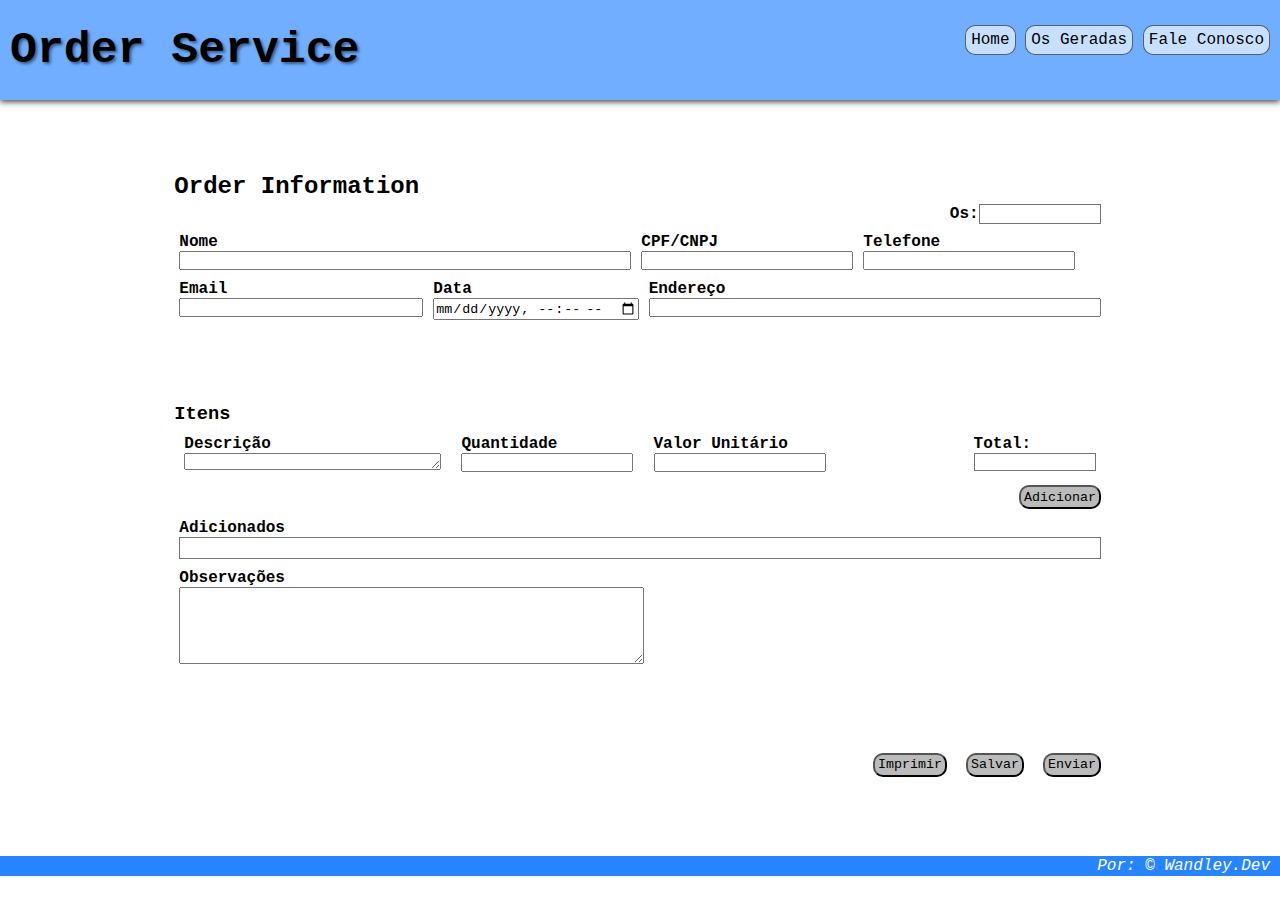
==== index.html @ 3a69861b "upproject" ====
<!DOCTYPE html>
<html lang="pt-br">
<head>
    <meta charset="UTF-8">
    <meta name="viewport" content="width=device-width, initial-scale=1.0">
    <title>Order Service - Management System</title>
    <link rel="stylesheet" href="https://fonts.googleapis.com/css2?family=Material+Symbols+Outlined:opsz,wght,FILL,GRAD@24,400,0,0&icon_names=menu" />
    <link rel="stylesheet" href="estilos/style.css">
    <link rel="stylesheet" href="estilos/medias.css">
    
<body onresize="MudouTamanho()">
    <header id="cab">
        <h1>
            Order Service
        </h1>
        <img src='' alt="">
        <menu>

            <i id="hambur" class="material-symbols-outlined" onclick="clickMenu()">
                menu
            </i>
            <ul id="itens">
                <li><a href="#"> Home</a></li>
                <li><a href="#">Os Geradas</a></li>
                <li><a href="#">Fale Conosco</a></li>
            </ul>
        </menu>
    </header>
    <main>
        <section id="Order">
            <h2>
                Order Information
                
            </h2>
            <div id="nos">
                Os:
                <span id="os">
    
                </span>
            </div>
            <article id="Information">
                <div>
                    <h4>Nome</h4>
                    <input type="text" name="nome" id="nclien" size="55">
                </div>
                <div>
                    <h4>CPF/CNPJ</h4>
                    <input type="text" name="cpf" id="cpf" size="25">
                </div>
                <div>
                    <h4>Telefone</h4>
                    <input type="tel" name="telefone" id="telefone" size="25">
                </div>
            </article>
            <article>
                <div>
                    <h4>Email</h4>
                    <input type="email" name="email" id="email" size="29">
                </div>
                <div>
                    <h4>Data</h4>
                    <input type="datetime-local" name="data" id="data" >
                </div>
                <div>
                    <h4>Endereço</h4>
                    <input type="text" name="ende" id="ende" size="55">
                </div>
                
            </article>
        </section>

        <section id="Itens">
            <h3>Itens</h3>

            <article id="des">
                <div>
                    <h4>Descrição</h4>
                   <textarea name="Descrição" id="Descrição" cols="30" rows="1"></textarea>
                </div>
                <div>
                    <h4>Quantidade</h4>
                    <input type="number" name="Quantidade" id="Quantidade" size="20">
                </div>
                <div id="valorun">
                    <h4>Valor Unitário</h4>
                    <input type="number" name="valor" id="valoruni">
                </div>
                <div id="tot">
                    Total:
                    <div id="restot">

                    </div>
                </div>
            </article>
          

            <button id="add" onclick="adicionar()">
                Adicionar
            </button>
            <div>
                <h4>Adicionados</h4>
                <div id="Adicionados">

                </div>
            </div>
            <div>
                <h4>Observações</h4>
                <textarea name="Observacoes" id="Observacoes" cols="56" rows="5"></textarea>
            </div>
        </section>
        </div>
        <section id="sbut">
           <button class="but" >Imprimir</button>
            <button class="but">Salvar</button>
            <button class="but">Enviar</button>
        </section>


</main>

<footer>
    <p>Por: &copy Wandley.Dev</p>

</footer>
<script src="index.js"></script>

</body>
</html>
---- estilos/style.css ----
@charset "utf-8";

*{
    padding: 0px ;
    margin: 0px;
    font-family: 'Courier New', Courier, monospace;
}
/*config cabeçalho*/
header{
    background-color: rgba(0, 110, 255, 0.555);
    height: 100px;
    border-collapse: collapse;
    box-shadow: 0px 2px 6px rgba(0, 0, 0, 0.726);
    display: flex;
    flex-flow: row wrap;
    justify-content: space-between;
    align-content:center;

}


menu{
    display: flex;
    flex-direction: column;

    margin-right: 10px;
}


/*config titulos*/
h1{
    margin-left: 10px;
    font-size: 2.4em;
    text-shadow: 2px 2px 3px rgba(0, 0, 0, 0.479);
}
h3{
    margin:5px 0px;
    text-align: left;
    display: flex;
}


/*config menu*/
#hambur{
    align-self: flex-end;
}
i:hover{
    background-color: rgb(189, 186, 186);
    color: white;
    cursor: pointer;
}
#itens{
    display: none;
}
ul,li,a{
    list-style: none;
    text-decoration: none;
    color: rgb(0, 0, 0);
   
}
li{
    background-color: rgba(240, 248, 255, 0.678);
    border: 1px solid rgba(0, 0, 0, 0.575);
    padding: 2px;
}
li:hover{
    color: white;
    background-color: lightgray;
    position: relative;
    top: -3px;
}
a:hover{
    color: aliceblue;
}


/* confg body*/
main{
    width: 450px;
    display: flex;
    height: 83.95vh;
    margin: auto;
    flex-flow:column wrap;
    align-content: center;
    justify-content: space-evenly;
    align-items: stretch;
}
/*config titulo da section*/
#Order{
    display: flex;
    flex-flow: column wrap;
    justify-content: center;
    align-items: flex-start;
}
#Itens{
    display: flex;
    flex-flow:wrap column;
}

/*config numero de os´s*/
#os{
    border: 1px solid rgba(0, 0, 0, 0.541);
    padding: 0px 60px;
}
#nos{
    align-self:flex-end;
    font-weight: bolder;
}

/*config articles main*/
article{
    display: flex;
    flex-flow: row wrap;
    align-items: baseline;
    justify-content: space-evenly;
}

#des{
    display: flex;
    flex-flow: row wrap;
    justify-content: space-around;
    align-items: stretch;
}
/*config botoes*/
button{
    border-radius: 10px;

    padding: 2.7px;
    
}
#sbut, #add{
    align-self: end;
}
.but,#add{
    margin: 5px;
    background-color: rgba(0, 0, 0, 0.267);
}

/*config div*/
#Adicionados{
 border: 1px solid rgba(0, 0, 0, 0.541);
 padding: 10px;
}

#valorun{
    margin-right: 128px;
}
#tot{
    align-self: flex-start;
    font-weight: bolder;
}
#restot{
    border: 1px solid rgba(0, 0, 0, 0.541);
    padding: 8px 60px;
}

div{
    padding: 5px;
}



/*config rodapé*/
footer{
    font-style: italic;
    text-align: end;

    background-color: rgba(0, 110, 255, 0.849);
    color: white;
    padding: 1px 10px;
}
---- estilos/medias.css ----
@charset "utf-8";

@media screen and (min-width: 850px){/*tablet*/
    main{
        width: max-content;
    }
    header{
        height: 100px;
    }
    h1{
        font-size: 2.8em;
    }
    #itens{
        display:block;
        border-radius: 10px;
        box-sizing: border-box;
        margin-bottom: 3px;
        margin-left: 5px;
       
    }
    ul>li{
        padding: 5px;
        display: inline-block;
        border-radius: 10px;
    }
     ul> li:hover{
        position: relative;
        top: -5px;
        box-shadow: 1px 2px 3px rgba(17, 17, 17, 0.664);
        
    }
    #hambur{
        display: none;
    }
}
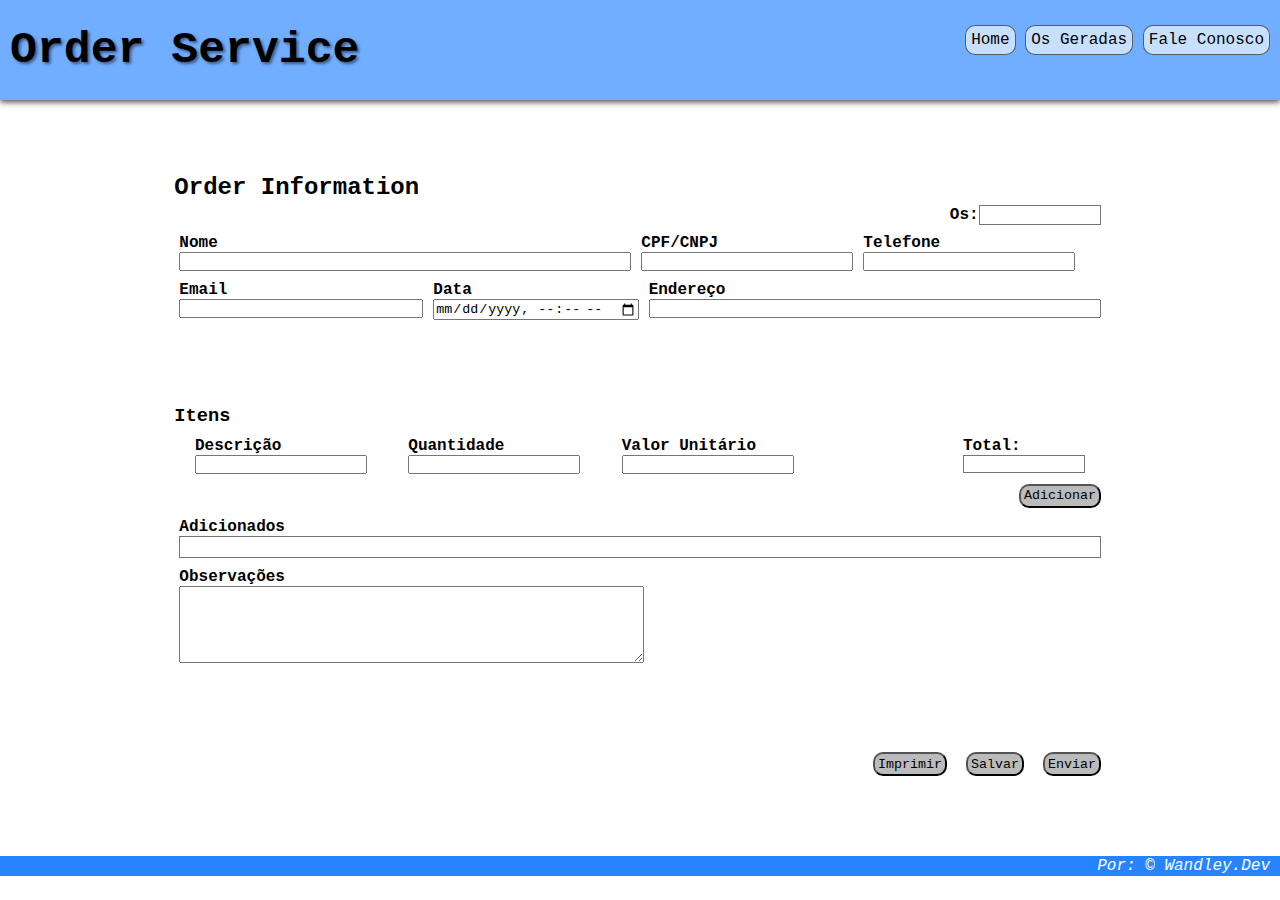
==== commit 6981bf3b: "up.new" ====
--- a/index.html
+++ b/index.html
@@ -75,7 +75,7 @@
             <article id="des">
                 <div>
                     <h4>Descrição</h4>
-                   <textarea name="Descrição" id="Descrição" cols="30" rows="1"></textarea>
+                   <input type="text" name="Descricao" id="Descricao">
                 </div>
                 <div>
                     <h4>Quantidade</h4>
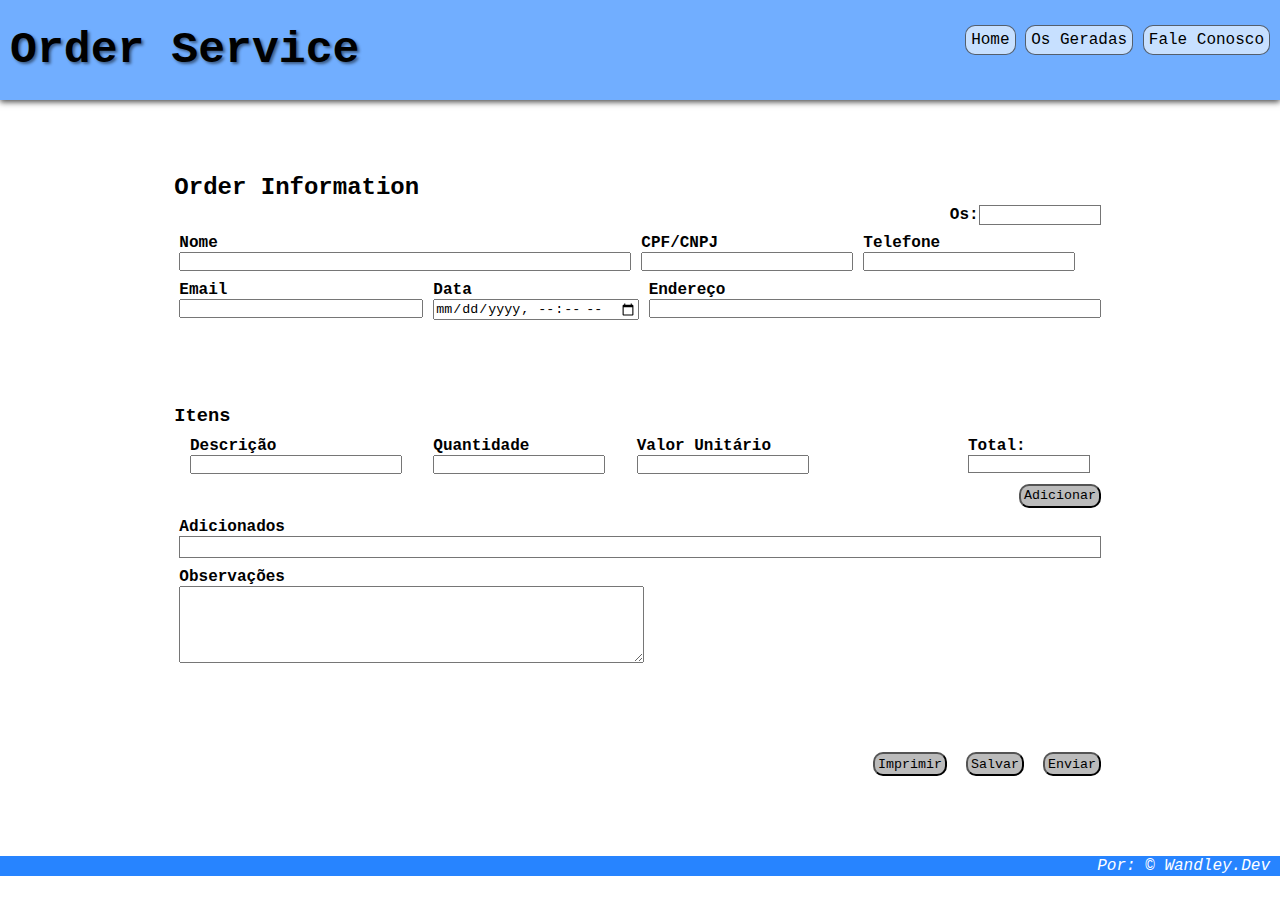
==== commit bdabd146: "Update index.html" ====
--- a/index.html
+++ b/index.html
@@ -75,11 +75,11 @@
             <article id="des">
                 <div>
                     <h4>Descrição</h4>
-                   <input type="text" name="Descricao" id="Descricao">
+                   <input type="text" name="Descricao" id="Descricao" size="25">
                 </div>
                 <div>
                     <h4>Quantidade</h4>
-                    <input type="number" name="Quantidade" id="Quantidade" size="20">
+                    <input type="number" name="Quantidade" id="Quantidade" size="32">
                 </div>
                 <div id="valorun">
                     <h4>Valor Unitário</h4>
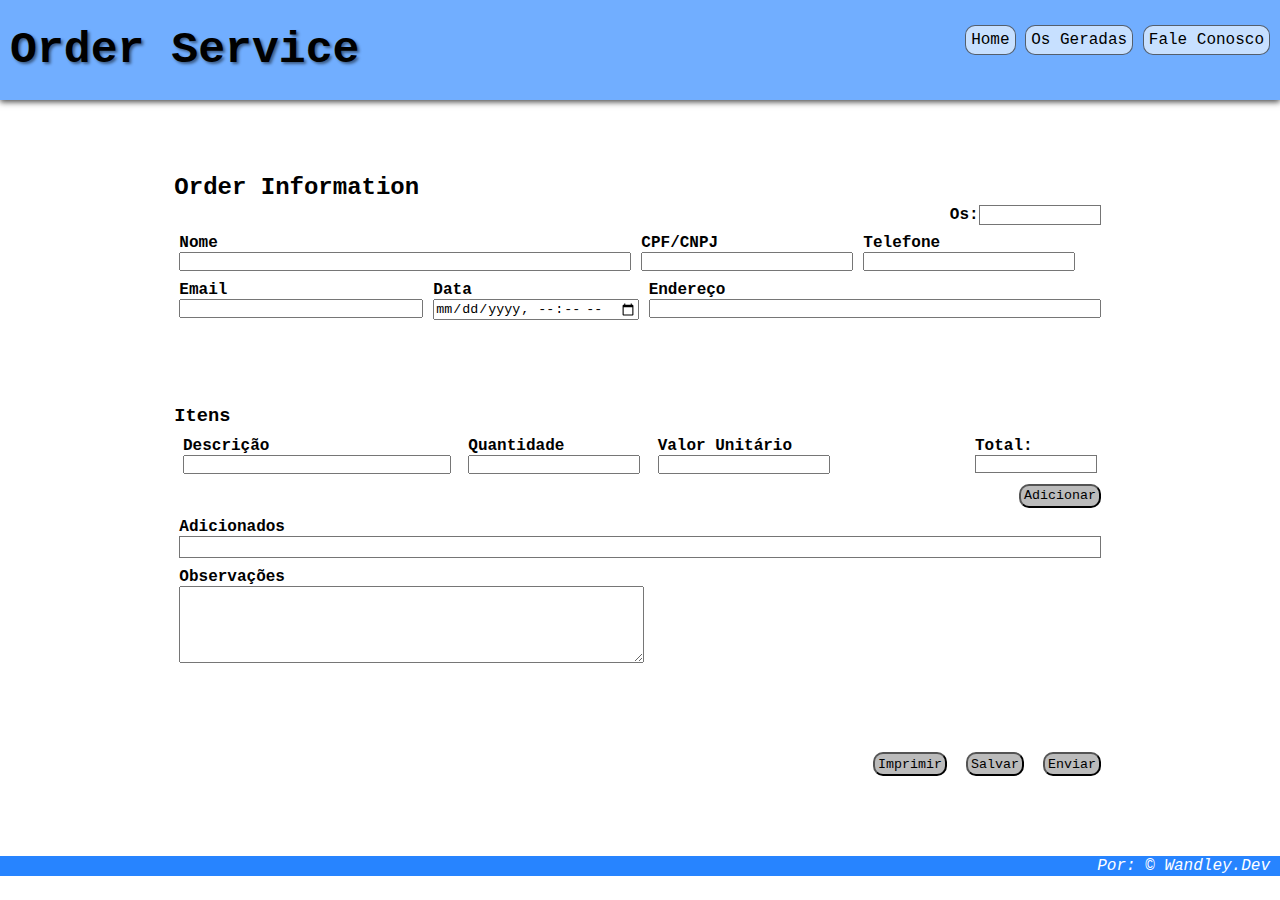
==== commit a17fd800: "up" ====
--- a/index.html
+++ b/index.html
@@ -75,7 +75,7 @@
             <article id="des">
                 <div>
                     <h4>Descrição</h4>
-                   <input type="text" name="Descricao" id="Descricao" size="25">
+                   <input type="text" name="Descricao" id="Descricao" size="32">
                 </div>
                 <div>
                     <h4>Quantidade</h4>
